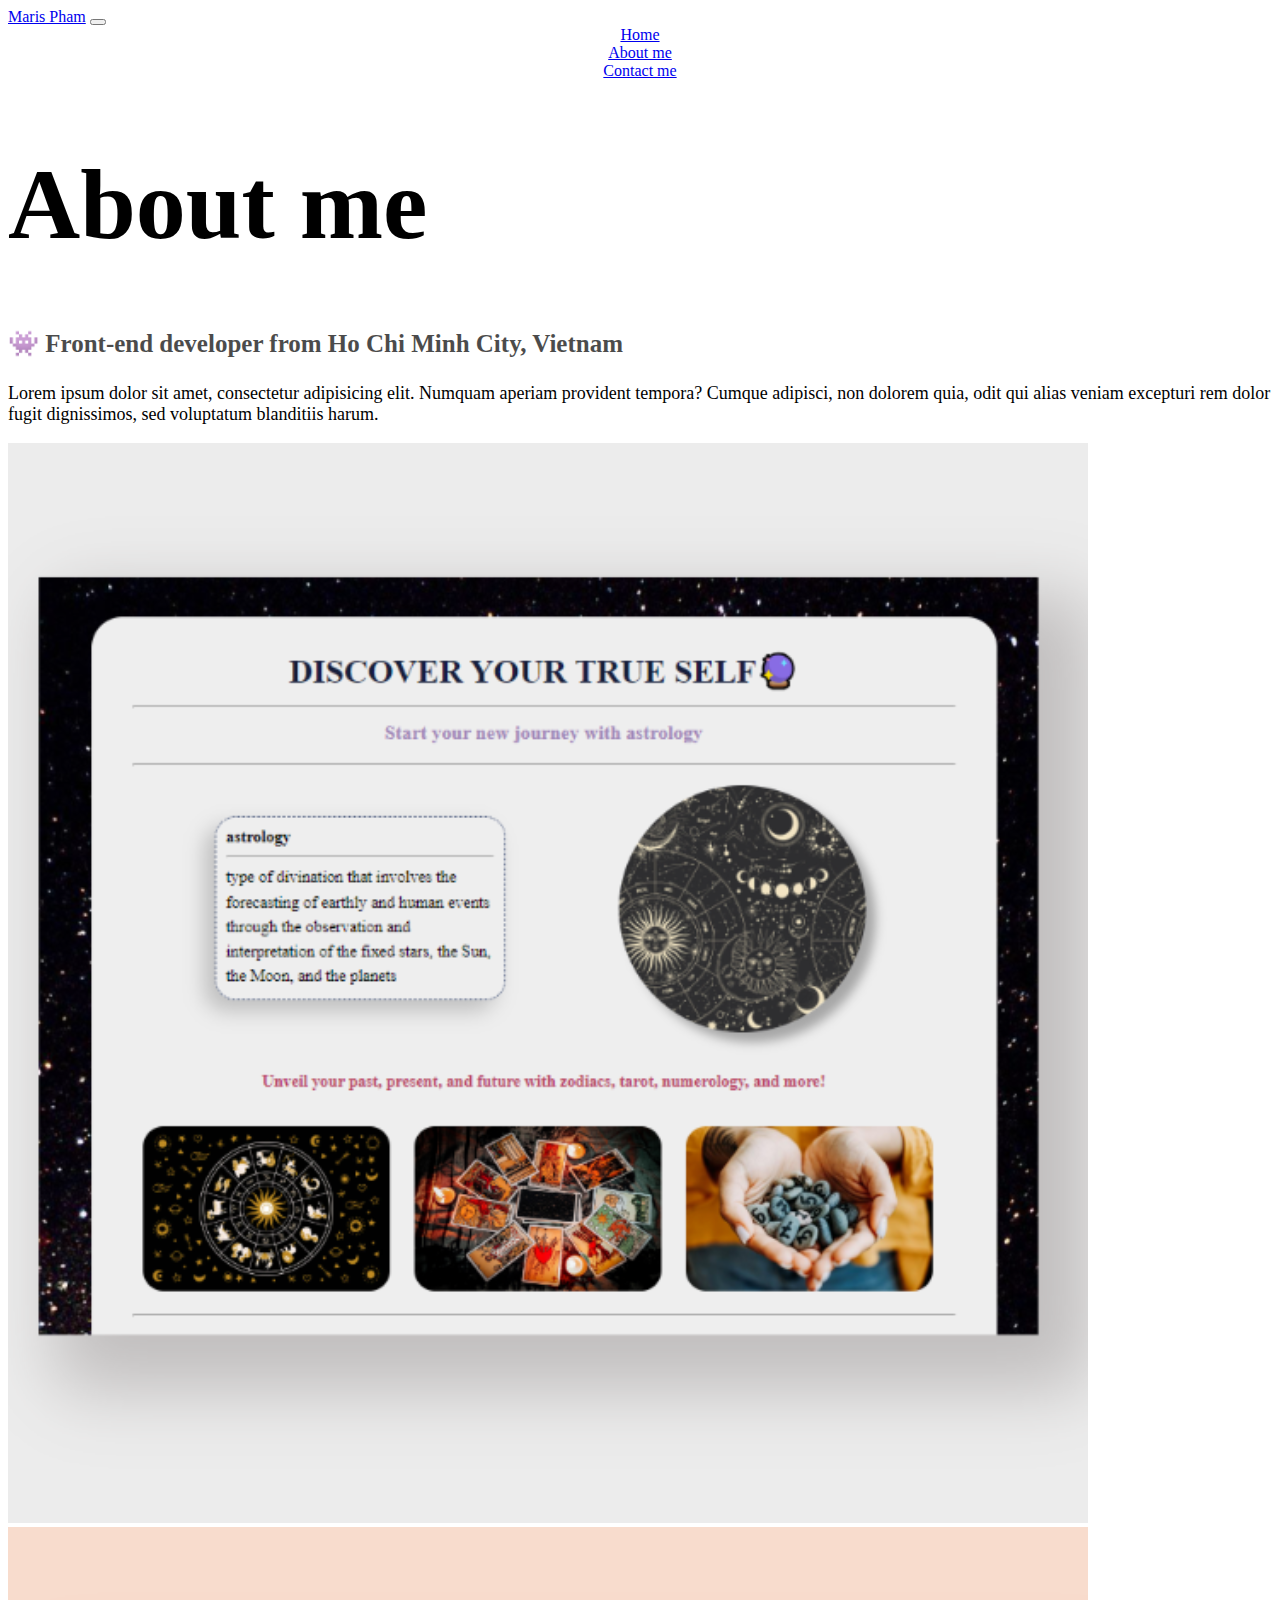
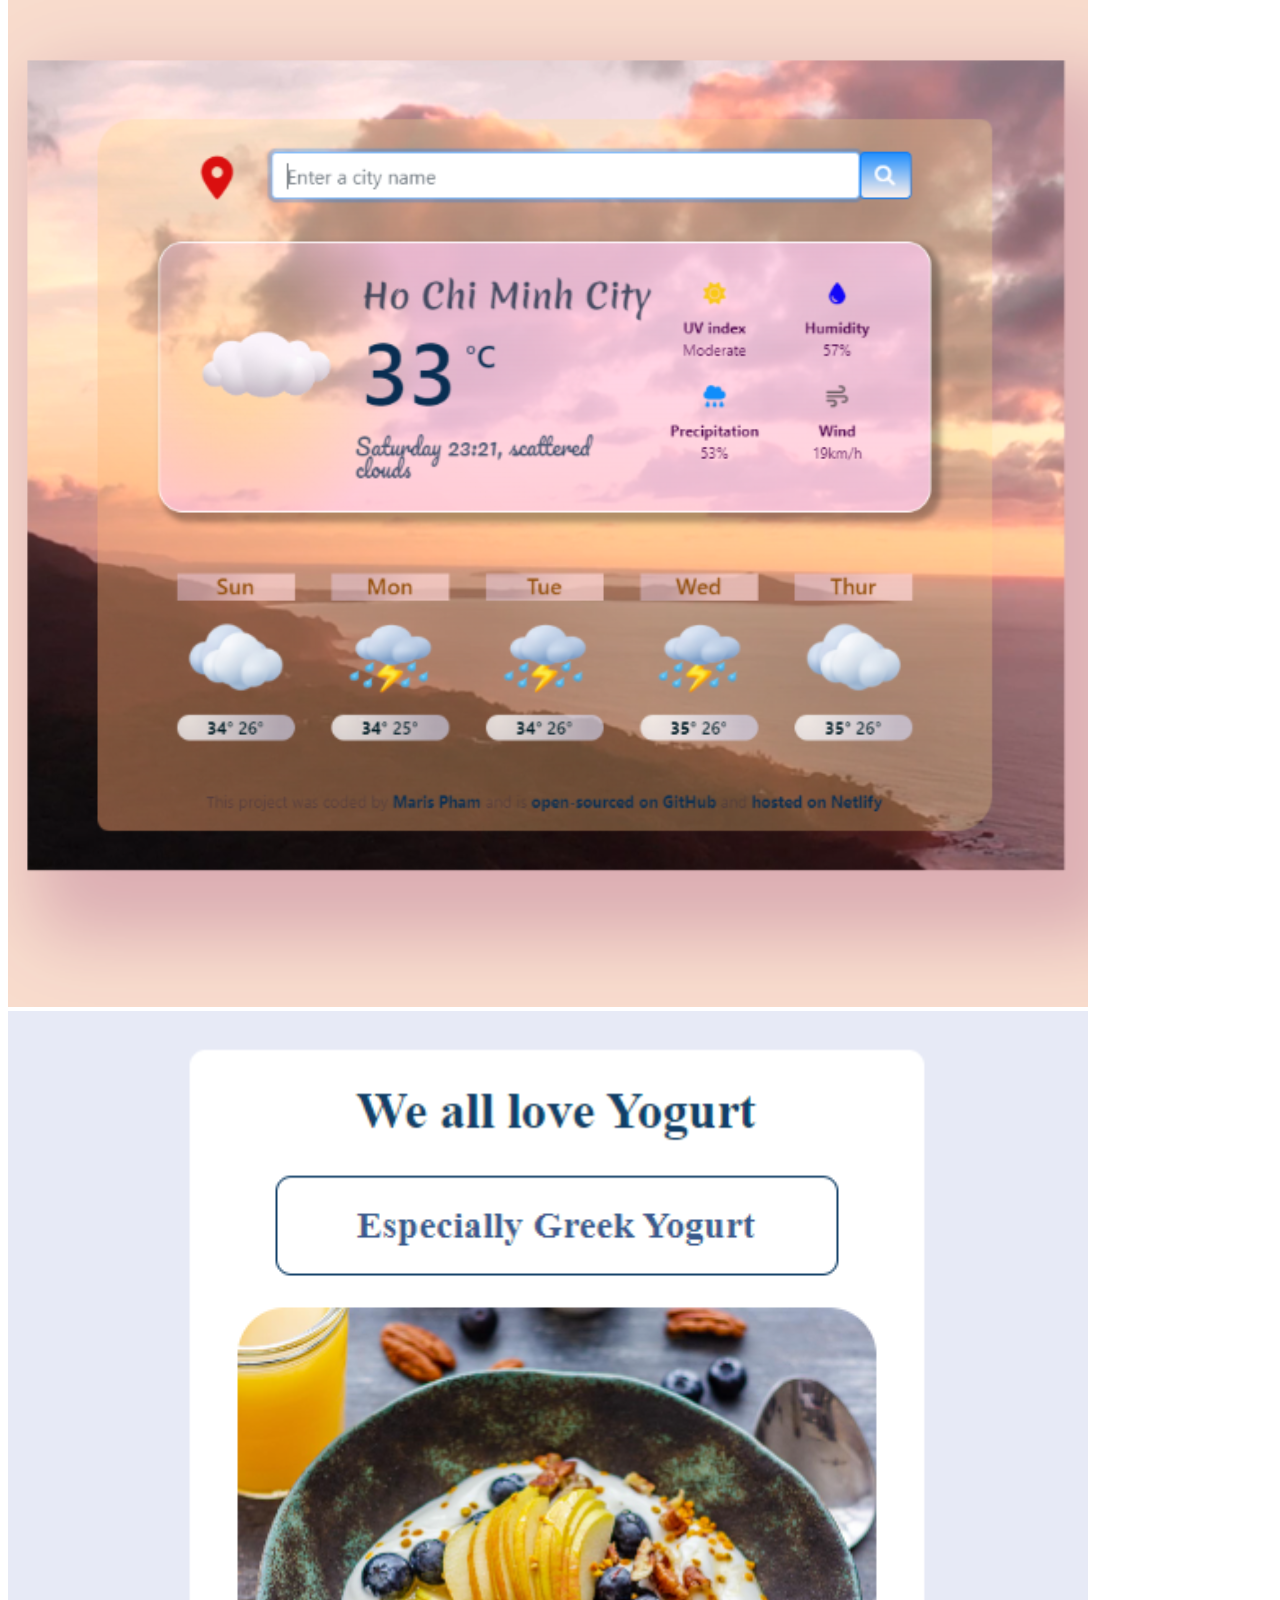
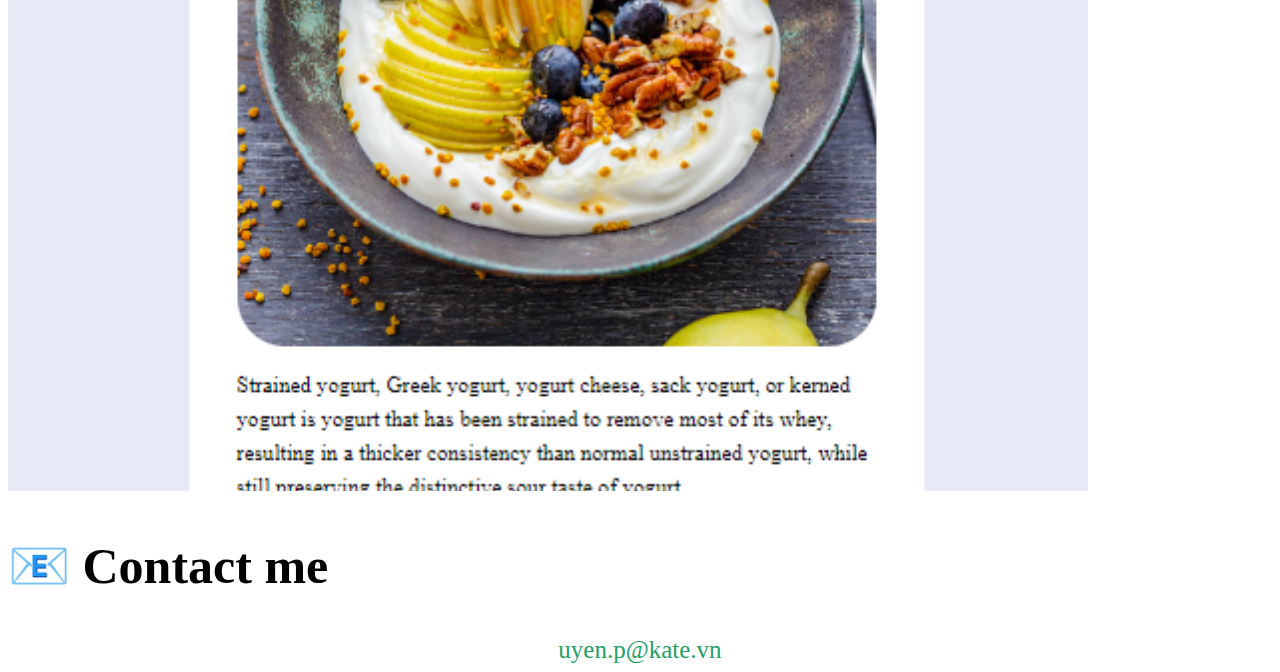
==== web-project/about.html @ db6e2657 "add files from previous project" ====
<!DOCTYPE html>
<html lang="en">
  <head>
    <meta charset="UTF-8" />
    <meta http-equiv="X-UA-Compatible" content="IE=edge" />
    <meta name="viewport" content="width=device-width, initial-scale=1.0" />
    <title>About M. P.</title>
    <link
      href="https://cdn.jsdelivr.net/npm/bootstrap@5.3.0/dist/css/bootstrap.min.css"
      rel="stylesheet"
      integrity="sha384-9ndCyUaIbzAi2FUVXJi0CjmCapSmO7SnpJef0486qhLnuZ2cdeRhO02iuK6FUUVM"
      crossorigin="anonymous"
    />
    <script
      src="https://cdn.jsdelivr.net/npm/bootstrap@5.3.0/dist/js/bootstrap.bundle.min.js"
      integrity="sha384-geWF76RCwLtnZ8qwWowPQNguL3RmwHVBC9FhGdlKrxdiJJigb/j/68SIy3Te4Bkz"
      crossorigin="anonymous"
    ></script>
    <link rel="stylesheet" href="../styles/styles.css" />
  </head>
  <body>
    <nav class="navbar sticky-top navbar-expand-lg bg-body-tertiary">
      <div class="container">
        <a class="navbar-brand" href="../index.html">Maris Pham</a>
        <button
          class="navbar-toggler"
          type="button"
          data-bs-toggle="collapse"
          data-bs-target="#navbarNavAltMarkup"
          aria-controls="navbarNavAltMarkup"
          aria-expanded="false"
          aria-label="Toggle navigation"
        >
          <span class="navbar-toggler-icon"></span>
        </button>
        <div class="collapse navbar-collapse" id="navbarNavAltMarkup">
          <div class="navbar-nav">
            <a class="nav-link active" aria-current="page" href="../index.html"
              >Home</a
            >
            <a class="nav-link" href="about.html">About me</a>
            <a class="nav-link" href="about.html#contact">Contact me</a>
          </div>
        </div>
      </div>
    </nav>

    <h1 class="text-center mt-5">About me</h1>
    <h3 class="text-center">
      👾 Front-end developer from Ho Chi Minh City, Vietnam
    </h3>
    <p class="text-center p-1">
      Lorem ipsum dolor sit amet, consectetur adipisicing elit. Numquam aperiam
      provident tempora? Cumque adipisci, non dolorem quia, odit qui alias
      veniam excepturi rem dolor fugit dignissimos, sed voluptatum blanditiis
      harum.
    </p>
    <div class="container">
      <div class="row">
        <div class="col-md-4">
          <a href="tarot-app.html" class="my-project" target="_blank">
            <img
              class="img-fluid shadow p-2 rounded"
              src="../images/apps/tarot-app.png"
          /></a>
        </div>
        <div class="col-md-4">
          <a href="weather-app.html" class="my-project" target="_blank">
            <img
              class="img-fluid shadow p-2 rounded"
              src="../images/apps/weather-app.png"
            />
          </a>
        </div>
        <div class="col-md-4">
          <a href="yogurt-app.html" class="my-project" target="_blank">
            <img
              class="img-fluid shadow p-2 rounded"
              src="../images/apps/yogurt-app.png"
            />
          </a>
        </div>
      </div>
    </div>
    <h2 id="contact" class="text-center mt-5">📧 Contact me</h2>
    <a href="mailto:uyen.p@kate.vn" class="email-me">uyen.p@kate.vn</a>
  </body>
</html>
---- styles/styles.css ----
:root {
  --primary-color: #239f65;
  --secondary-color: #f5f2fe;
  --box-shadow: 5px 5px 5px rgba(1, 1, 1, 0.2);
}

h1 {
  font-size: 100px;
}
h2 {
  font-size: 50px;
}

h3 {
  font-size: 25px;
  margin-bottom: 25px;
  opacity: 0.7;
}
p {
  font-size: 18px;
}
a:hover {
  cursor: pointer;
  color: #0b5f38;
}
.nav-link {
  display: flex;
  justify-content: center;
}
.primary-link,
.secondary-link {
  margin: 30px 40px 30px 0;
  font-size: 16px;
  border-radius: 5px;
  text-decoration: none;
  padding: 20px;
}
.primary-link {
  background-color: var(--primary-color);
  color: #ffff;
  box-shadow: var(--box-shadow);
}
.secondary-link {
  color: var(--primary-color);
  border: 1px solid var(--primary-color);
}

.my-project:hover {
  cursor: pointer;
}
.email-me {
  display: block;
  text-align: center;
  text-decoration: none;
  font-size: 25px;
  color: var(--primary-color);
}
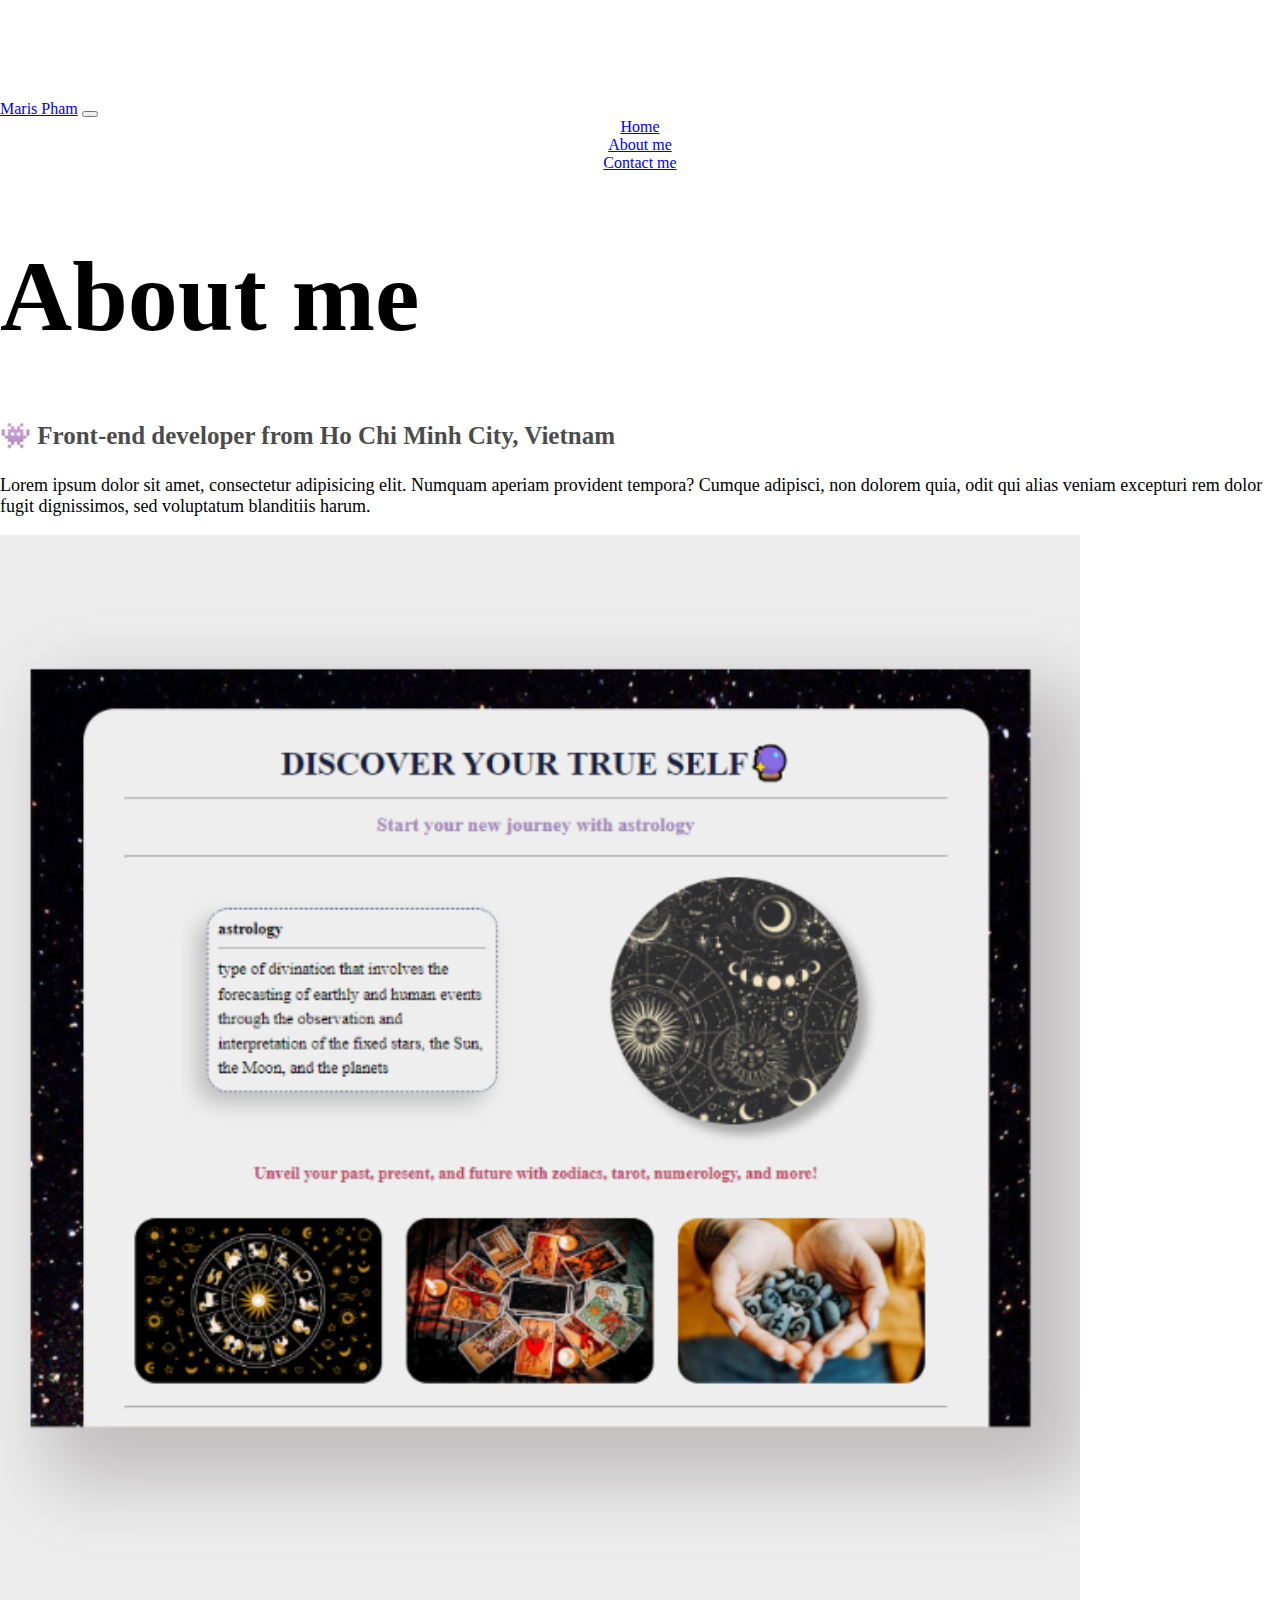
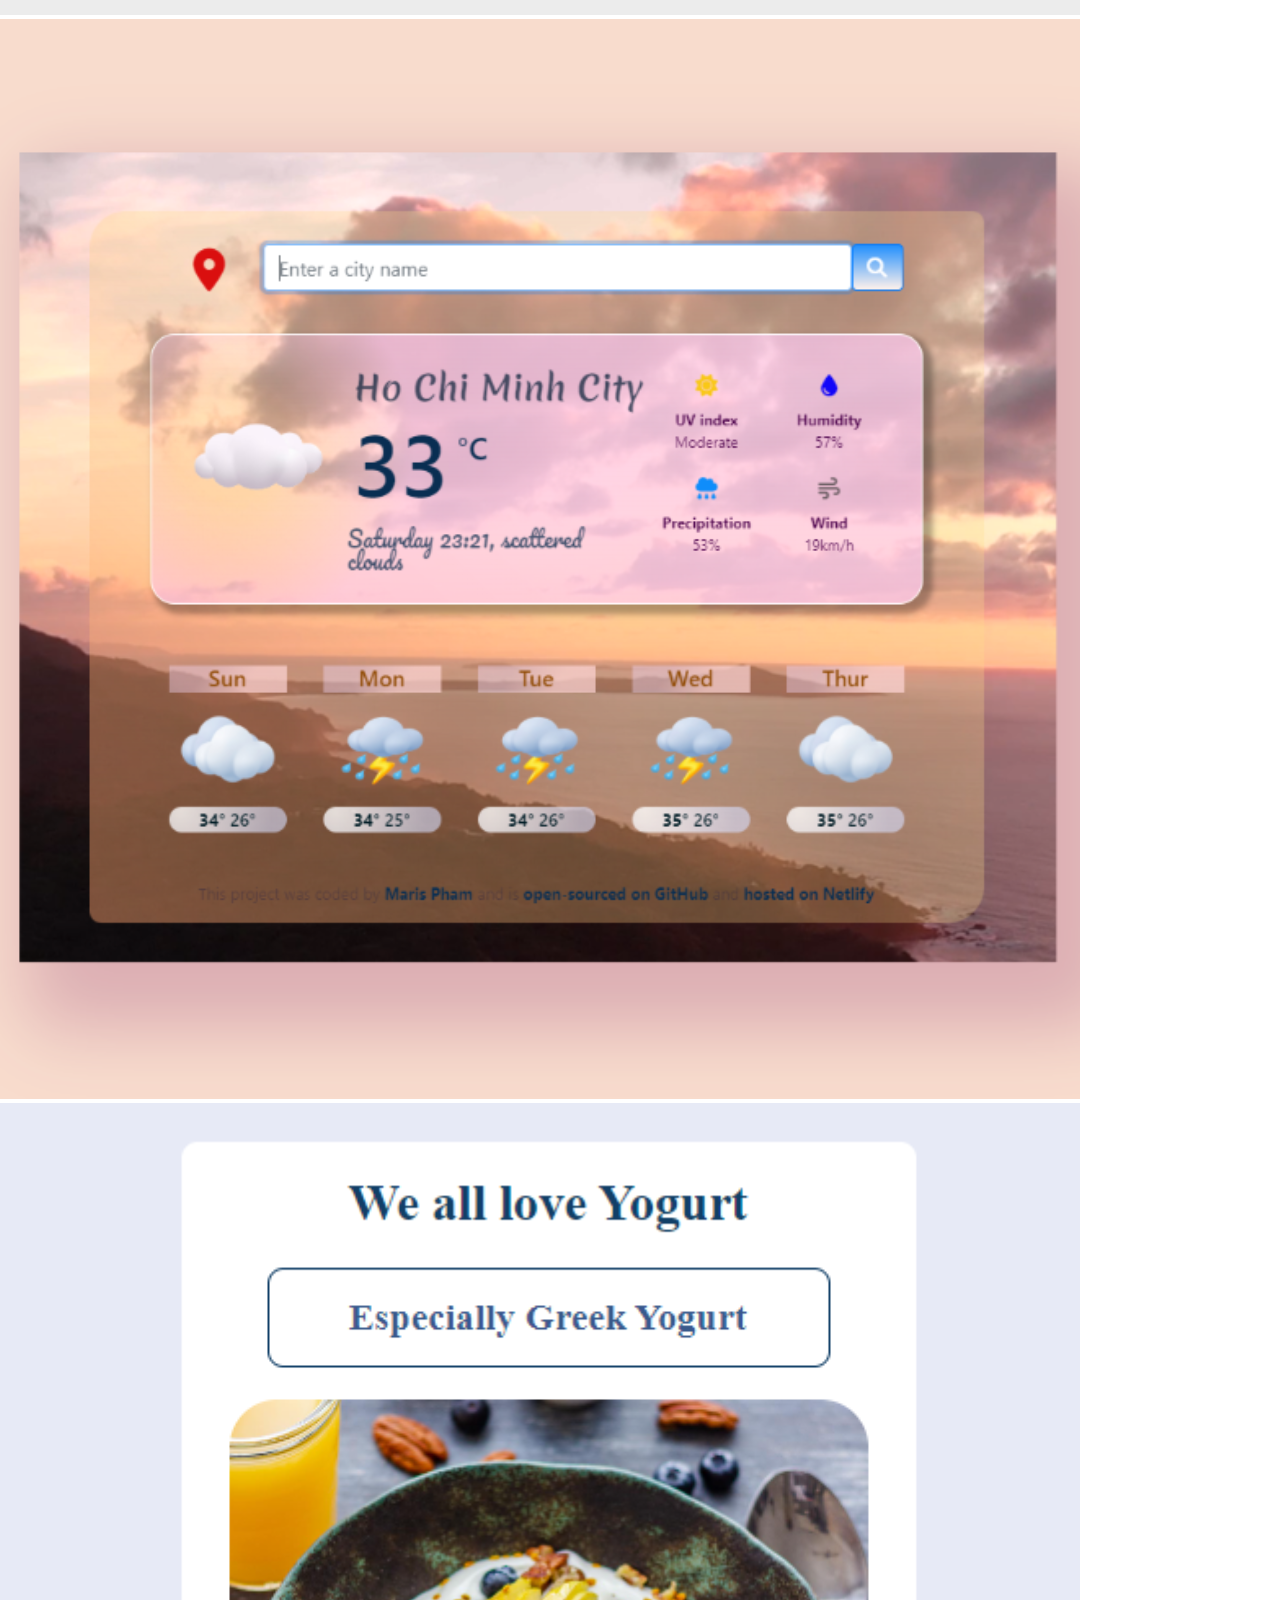
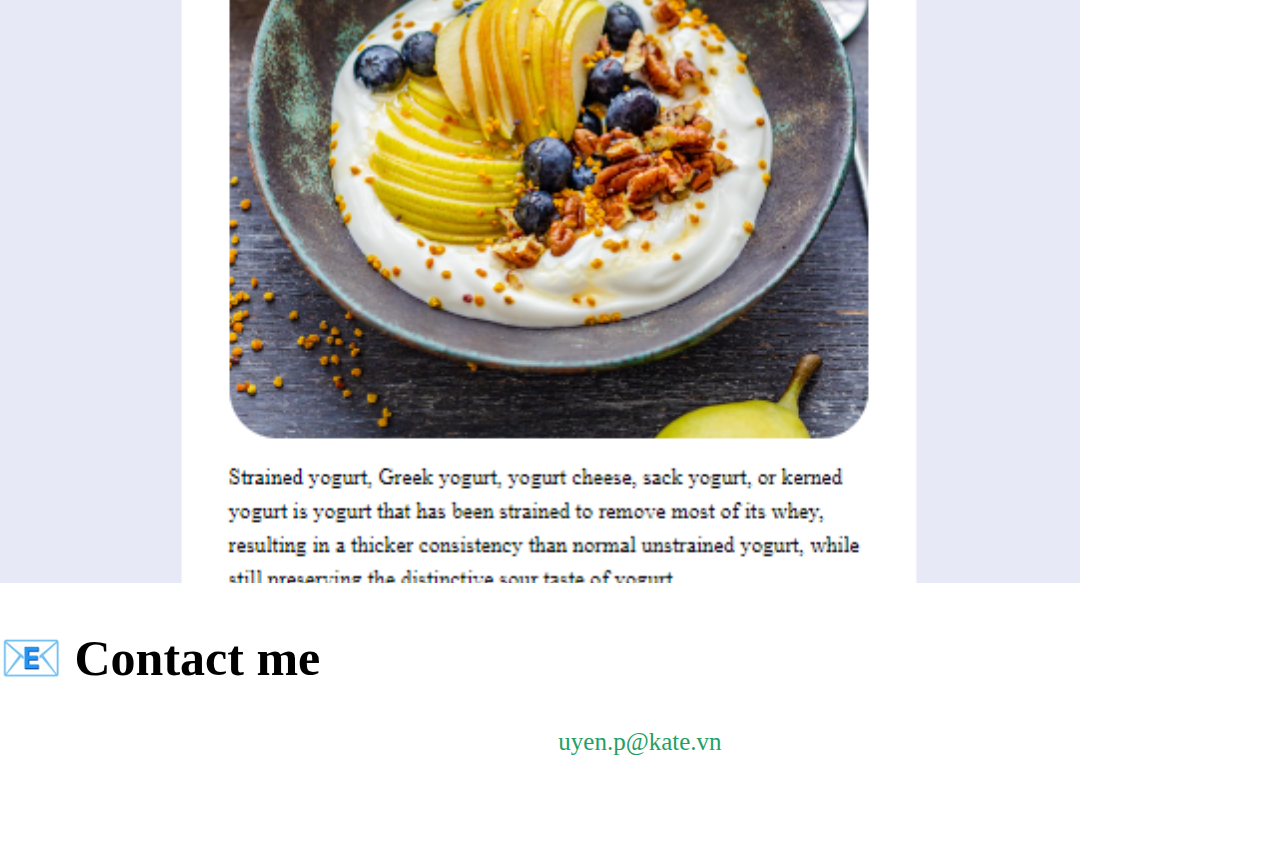
==== commit 5f006f83: "reponsive on mobile phone" ====
--- a/web-project/about.html
+++ b/web-project/about.html
@@ -16,12 +16,12 @@
       integrity="sha384-geWF76RCwLtnZ8qwWowPQNguL3RmwHVBC9FhGdlKrxdiJJigb/j/68SIy3Te4Bkz"
       crossorigin="anonymous"
     ></script>
-    <link rel="stylesheet" href="../styles/styles.css" />
+    <link rel="stylesheet" href="/styles/styles.css" />
   </head>
   <body>
-    <nav class="navbar sticky-top navbar-expand-lg bg-body-tertiary">
+    <nav class="navbar fixed-top navbar-expand-lg bg-body-tertiary">
       <div class="container">
-        <a class="navbar-brand" href="../index.html">Maris Pham</a>
+        <a class="navbar-brand" href="/">Maris Pham</a>
         <button
           class="navbar-toggler"
           type="button"
@@ -35,9 +35,7 @@
         </button>
         <div class="collapse navbar-collapse" id="navbarNavAltMarkup">
           <div class="navbar-nav">
-            <a class="nav-link active" aria-current="page" href="../index.html"
-              >Home</a
-            >
+            <a class="nav-link active" aria-current="page" href="/">Home</a>
             <a class="nav-link" href="about.html">About me</a>
             <a class="nav-link" href="about.html#contact">Contact me</a>
           </div>
@@ -58,25 +56,25 @@
     <div class="container">
       <div class="row">
         <div class="col-md-4">
-          <a href="tarot-app.html" class="my-project" target="_blank">
+          <a href="/tarot-app.html" class="my-project" target="_blank">
             <img
               class="img-fluid shadow p-2 rounded"
-              src="../images/apps/tarot-app.png"
+              src="/images/apps/tarot-app.png"
           /></a>
         </div>
         <div class="col-md-4">
-          <a href="weather-app.html" class="my-project" target="_blank">
+          <a href="/weather-app.html" class="my-project" target="_blank">
             <img
               class="img-fluid shadow p-2 rounded"
-              src="../images/apps/weather-app.png"
+              src="/images/apps/weather-app.png"
             />
           </a>
         </div>
         <div class="col-md-4">
-          <a href="yogurt-app.html" class="my-project" target="_blank">
+          <a href="/yogurt-app.html" class="my-project" target="_blank">
             <img
               class="img-fluid shadow p-2 rounded"
-              src="../images/apps/yogurt-app.png"
+              src="/images/apps/yogurt-app.png"
             />
           </a>
         </div>
--- a/styles/styles.css
+++ b/styles/styles.css
@@ -3,7 +3,9 @@
   --secondary-color: #f5f2fe;
   --box-shadow: 5px 5px 5px rgba(1, 1, 1, 0.2);
 }
-
+body {
+  margin: 100px 0;
+}
 h1 {
   font-size: 100px;
 }
@@ -55,3 +57,21 @@
   font-size: 25px;
   color: var(--primary-color);
 }
+@media (max-width: 576px) {
+  h1 {
+    font-size: 50px;
+  }
+  h2 {
+    font-size: 30px;
+  }
+  p,
+  h2 {
+    text-align: center;
+  }
+
+  .app-link {
+    display: block;
+    margin: auto 20px;
+    text-align: center;
+  }
+}
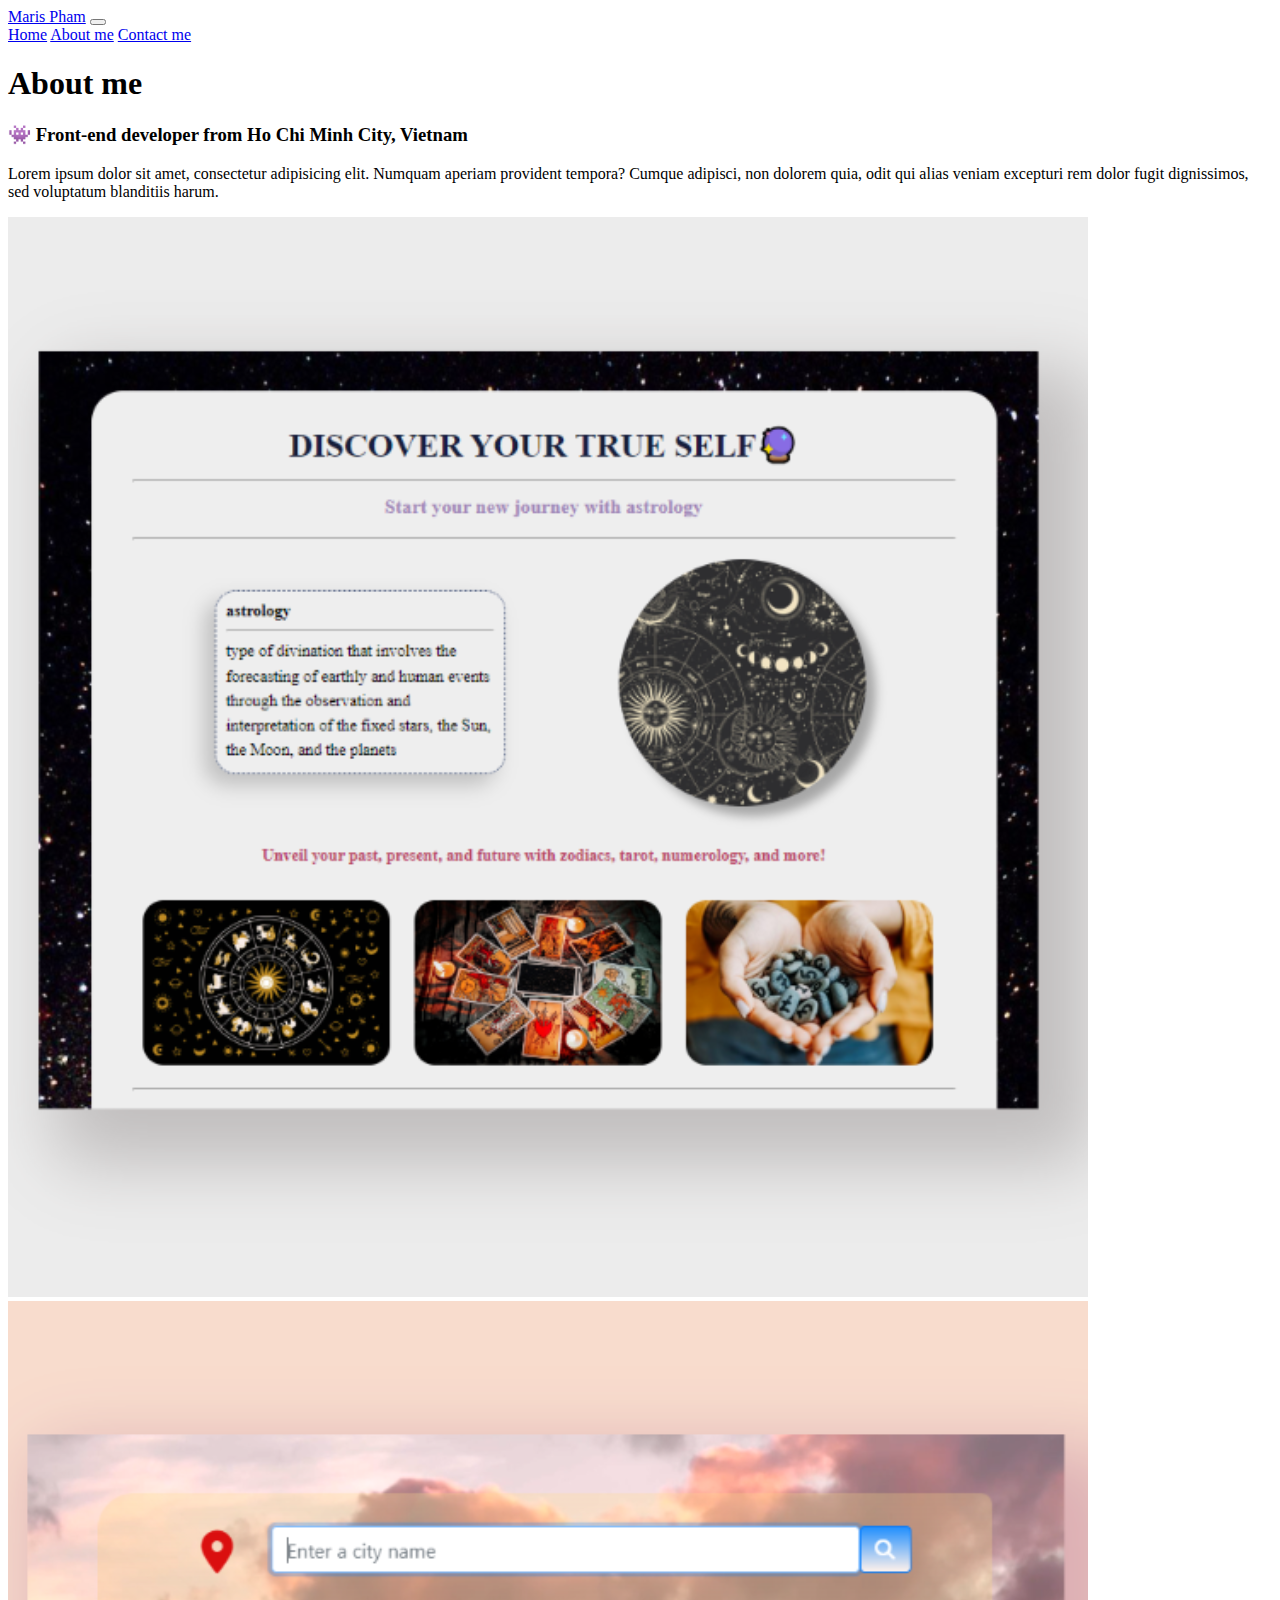
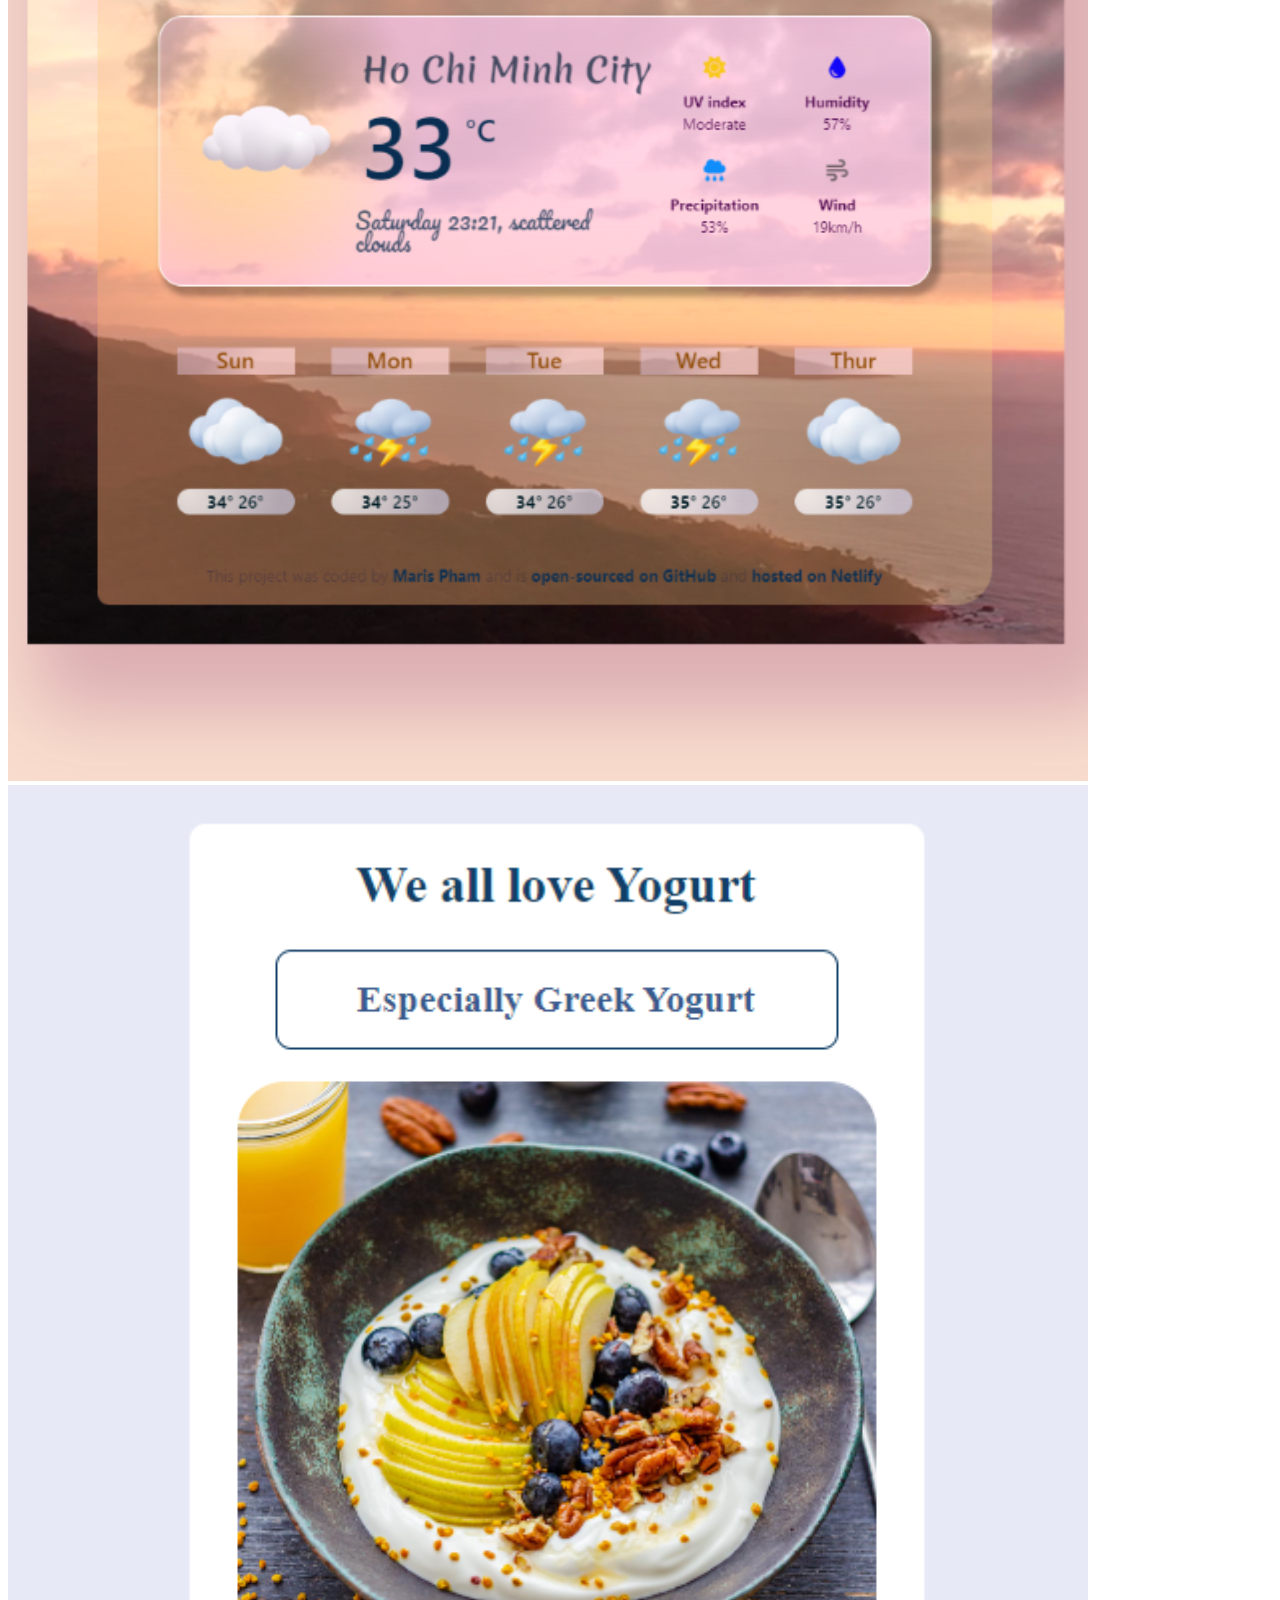
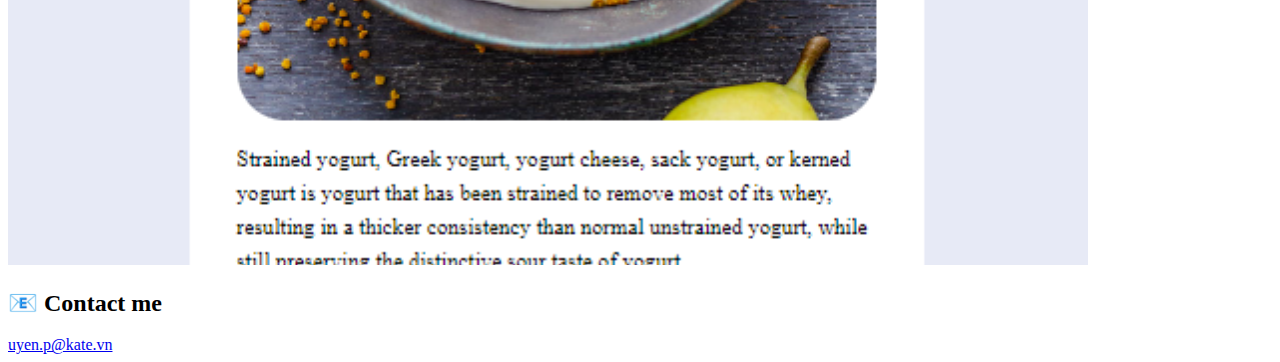
==== commit 61fdd7a7: "Added new folder src" ====
--- a/web-project/about.html
+++ b/web-project/about.html
@@ -4,7 +4,11 @@
     <meta charset="UTF-8" />
     <meta http-equiv="X-UA-Compatible" content="IE=edge" />
     <meta name="viewport" content="width=device-width, initial-scale=1.0" />
-    <title>About M. P.</title>
+    <meta
+      name="description"
+      content="Get in touch with Maris? Email address\LinkedIn\Twitter\Instagram and more"
+    />
+    <title>About Me - Maris Pham</title>
     <link
       href="https://cdn.jsdelivr.net/npm/bootstrap@5.3.0/dist/css/bootstrap.min.css"
       rel="stylesheet"
@@ -16,7 +20,7 @@
       integrity="sha384-geWF76RCwLtnZ8qwWowPQNguL3RmwHVBC9FhGdlKrxdiJJigb/j/68SIy3Te4Bkz"
       crossorigin="anonymous"
     ></script>
-    <link rel="stylesheet" href="/styles/styles.css" />
+    <link rel="stylesheet" href="src/styles/styles.css" />
   </head>
   <body>
     <nav class="navbar fixed-top navbar-expand-lg bg-body-tertiary">
@@ -35,8 +39,14 @@
         </button>
         <div class="collapse navbar-collapse" id="navbarNavAltMarkup">
           <div class="navbar-nav">
-            <a class="nav-link active" aria-current="page" href="/">Home</a>
-            <a class="nav-link" href="about.html">About me</a>
+            <a
+              class="nav-link"
+              aria-current="page"
+              href="/"
+              title="Back to homepage"
+              >Home</a
+            >
+            <a class="nav-link active" href="about.html">About me</a>
             <a class="nav-link" href="about.html#contact">Contact me</a>
           </div>
         </div>
@@ -55,32 +65,52 @@
     </p>
     <div class="container">
       <div class="row">
-        <div class="col-md-4">
-          <a href="/tarot-app.html" class="my-project" target="_blank">
+        <div class="col-sm-4">
+          <a
+            href="tarot-app.html"
+            class="my-project"
+            target="_blank"
+            title="Launch Tarot App"
+          >
             <img
               class="img-fluid shadow p-2 rounded"
               src="/images/apps/tarot-app.png"
+              alt="Tarot App"
           /></a>
         </div>
-        <div class="col-md-4">
-          <a href="/weather-app.html" class="my-project" target="_blank">
+        <div class="col-sm-4">
+          <a
+            href="weather-app.html"
+            class="my-project"
+            target="_blank"
+            title="Launch Weather App"
+          >
             <img
               class="img-fluid shadow p-2 rounded"
               src="/images/apps/weather-app.png"
+              alt="Weather App"
             />
           </a>
         </div>
-        <div class="col-md-4">
-          <a href="/yogurt-app.html" class="my-project" target="_blank">
+        <div class="col-sm-4">
+          <a
+            href="yogurt-app.html"
+            class="my-project"
+            target="_blank"
+            title="Launch Yogurt App"
+          >
             <img
               class="img-fluid shadow p-2 rounded"
               src="/images/apps/yogurt-app.png"
+              alt="Yogurt App"
             />
           </a>
         </div>
       </div>
     </div>
     <h2 id="contact" class="text-center mt-5">📧 Contact me</h2>
-    <a href="mailto:uyen.p@kate.vn" class="email-me">uyen.p@kate.vn</a>
+    <a href="mailto:uyen.p@kate.vn" class="email-me" title="My email address"
+      >uyen.p@kate.vn</a
+    >
   </body>
 </html>
